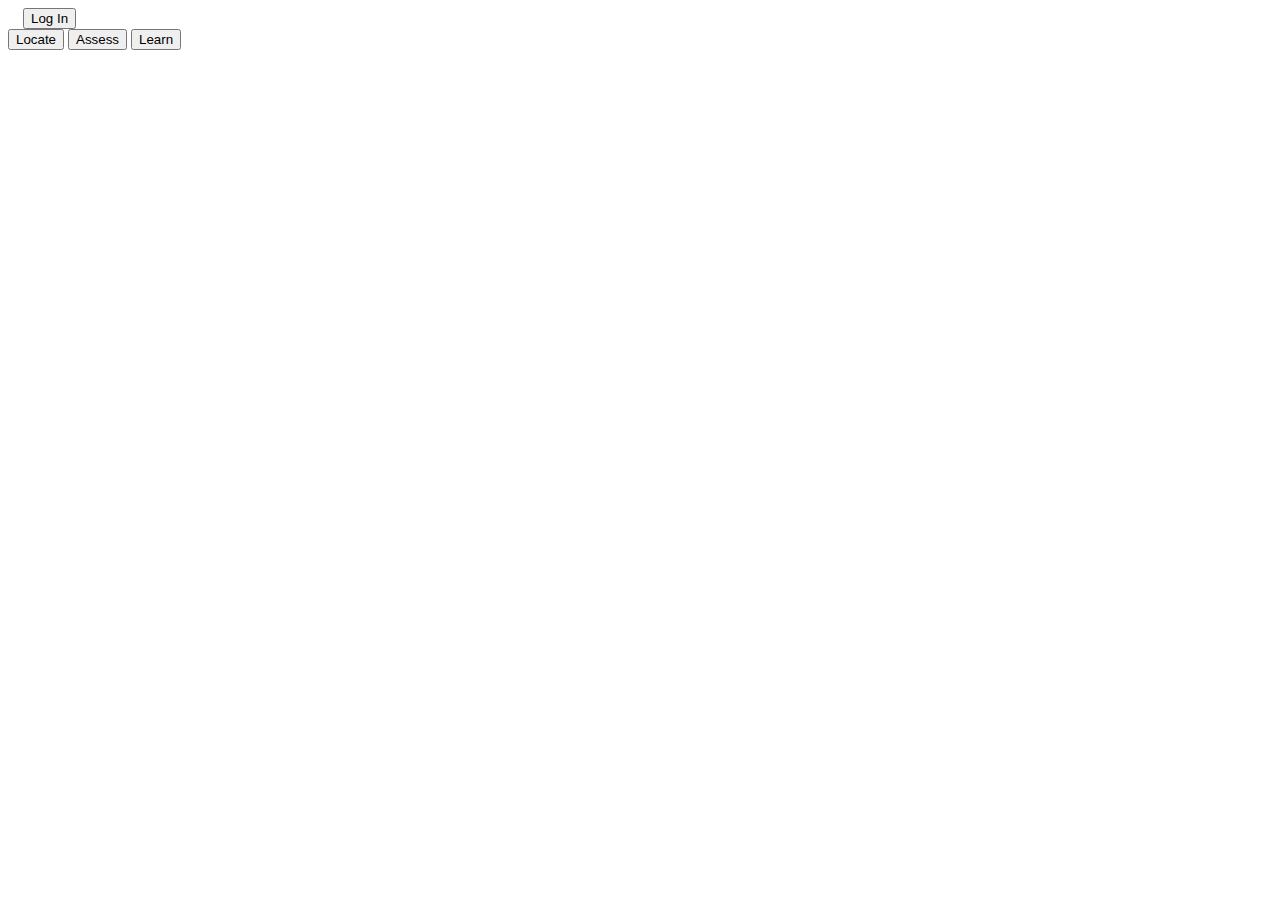
==== index.html @ 8c090664 "first commit" ====
<!DOCTYPE html>
<html> 
<head> 
  <meta http-equiv="content-type" content="text/html; charset=UTF-8" /> 
  <title>CP</title> 
  <link rel="stylesheet" type="text/css" href="style.css">
</head> 
<body>

  <div class="logins">
    <button class="btns" id="login" data-tog="0">Log In</button>
  </div>
  <div class="logouts">
    <div id="loggedUser" data-tog="0"></div>
    <button class="btns" id="logout">Log Out</button>
  </div>
  <div class="userLoginDetails">
    <div>
      <form id="userlogin">
        <br> Please Input the details for login: <br>
        Username <input type="text"  name="username" id="username">  <br>
        Password <input type="password"  name="password" id="password">  <br>
        <input id="submitLogin" type="button" name="submit" value="Login"/>
      </form>
      <div id="loginUserMsg"></div> 
    </div>
  </div>

  <div class="steps">
    <button id="step1" class="float-left">Locate</button>
    <script type="text/javascript">
        document.getElementById("step1").onclick = function () {
            location.href = "/~wujonathan/Step_1/";
        };
    </script>
    <button id="step2" class="float-middle">Assess</button>
    <script type="text/javascript">
        document.getElementById("step2").onclick = function () {
            location.href = "/~wujonathan/Step_2/";
        };
    </script>
    <button id="step3" class="float-right">Learn</button>
    <script type="text/javascript">
        document.getElementById("step3").onclick = function () {
            location.href = "/~wujonathan/Step_3/";
        };
    </script>
 </div>
 <script type="text/javascript" src="cp.js"></script>
</body>
</html>
---- style.css ----
.logins{
    max-width: 600px;
    position: relative;
    left: 15px;
    margin: 5px
    float: right;
    display: inherit;
}

.logouts{
    max-width: 600px;
    position: relative;
    left: 15px;
    margin: 5px
    float: right;
    display: none;
}

.userCreateDetails {
    width: 360px;
    height: 200px;
    background-color: #FFFFFF;
    display: none;
}

.viewTags{
    position: relative;
    display: none;
}

#viewRandom{
    position: relative;
}

.userLoginDetails {
    width: 360px;
    height: 200px;
    background-color: #FFFFFF;
    display: none;
}

.addPicture{
    position: relative;
    display: none;
}

.description{
    font-size: 200%;
}

.time{
    font-size: 50%;
}
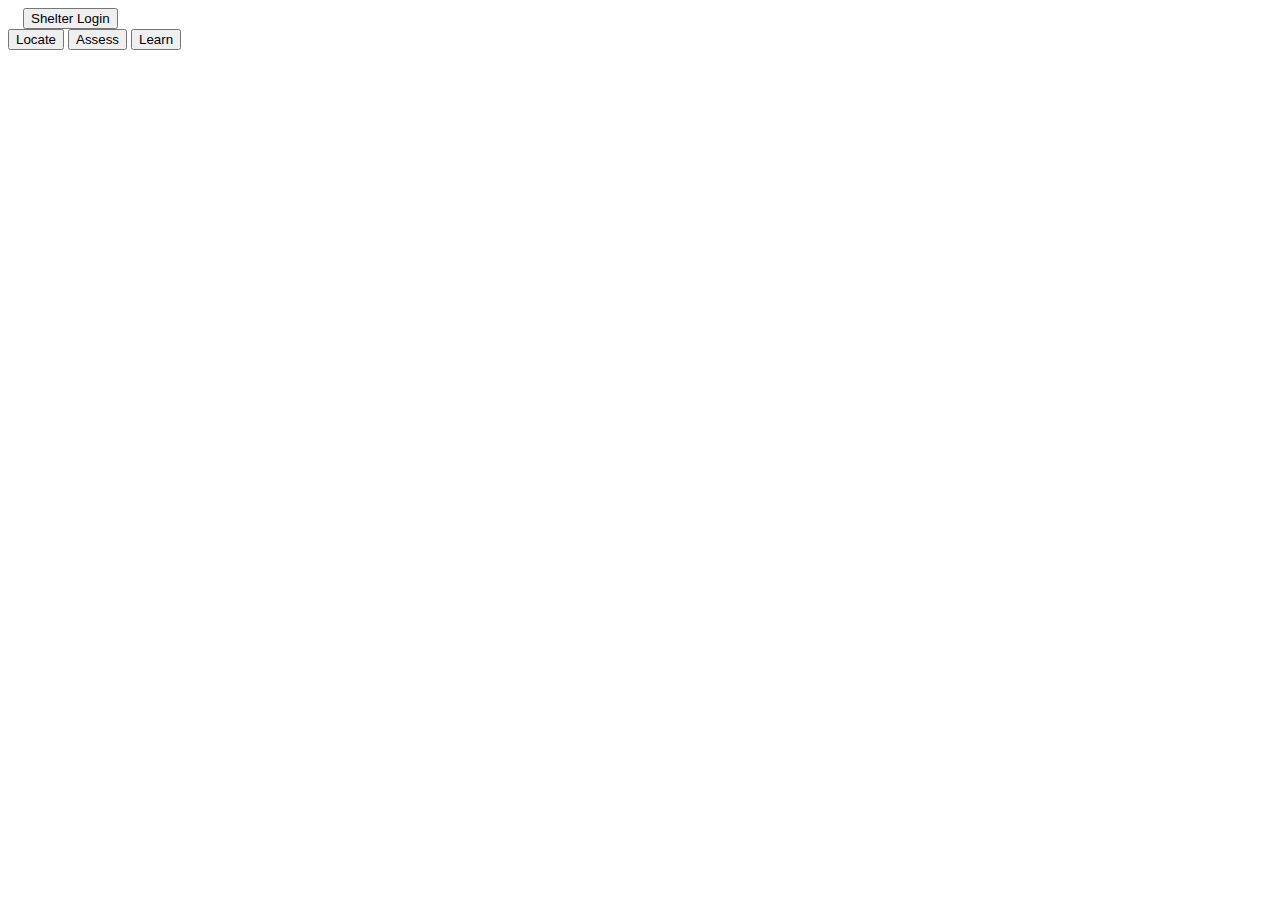
==== commit 45c5a65d: "second" ====
--- a/index.html
+++ b/index.html
@@ -2,28 +2,21 @@
 <html> 
 <head> 
   <meta http-equiv="content-type" content="text/html; charset=UTF-8" /> 
-  <title>CP</title> 
+  <title>HomeBase</title> 
   <link rel="stylesheet" type="text/css" href="style.css">
 </head> 
 <body>
 
-  <div class="logins">
-    <button class="btns" id="login" data-tog="0">Log In</button>
-  </div>
+  <button id="login" class="logins">Shelter Login</button>
+    <script type="text/javascript">
+        document.getElementById("longin").onclick = function () {
+            location.href = "/~wujonathan/loginPage.html";
+        };
+    </script>
+
   <div class="logouts">
     <div id="loggedUser" data-tog="0"></div>
-    <button class="btns" id="logout">Log Out</button>
-  </div>
-  <div class="userLoginDetails">
-    <div>
-      <form id="userlogin">
-        <br> Please Input the details for login: <br>
-        Username <input type="text"  name="username" id="username">  <br>
-        Password <input type="password"  name="password" id="password">  <br>
-        <input id="submitLogin" type="button" name="submit" value="Login"/>
-      </form>
-      <div id="loginUserMsg"></div> 
-    </div>
+    <button class="btns" id="logout">Logout</button>
   </div>
 
   <div class="steps">
@@ -46,6 +39,6 @@
         };
     </script>
  </div>
- <script type="text/javascript" src="cp.js"></script>
+ <script type="text/javascript" src="mainpage.js"></script>
 </body>
 </html>--- a/style.css
+++ b/style.css
@@ -16,20 +16,9 @@
     display: none;
 }
 
-.userCreateDetails {
-    width: 360px;
-    height: 200px;
-    background-color: #FFFFFF;
-    display: none;
-}
-
 .viewTags{
     position: relative;
     display: none;
-}
-
-#viewRandom{
-    position: relative;
 }
 
 .userLoginDetails {
@@ -38,16 +27,3 @@
     background-color: #FFFFFF;
     display: none;
 }
-
-.addPicture{
-    position: relative;
-    display: none;
-}
-
-.description{
-    font-size: 200%;
-}
-
-.time{
-    font-size: 50%;
-}